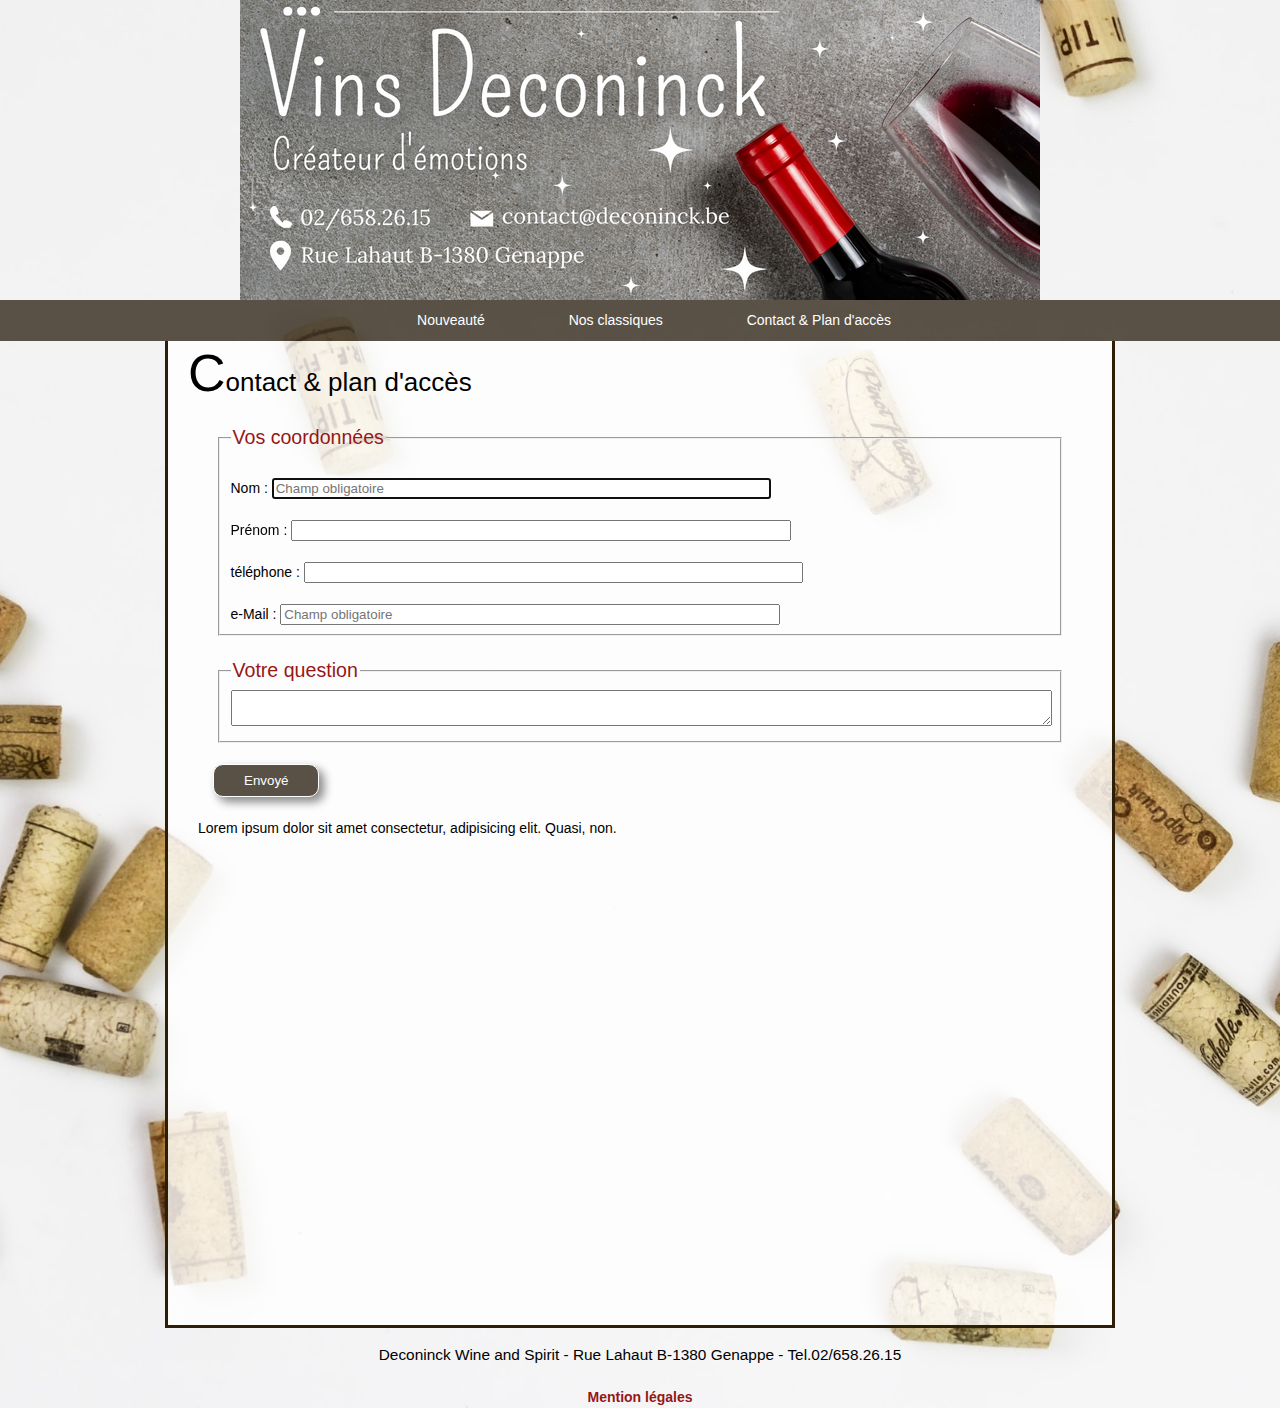
==== contact.html @ 43e3e2ce "init" ====
<!doctype html>
<html lang="fr">
<head>
    <meta charset="utf-8">
    <title>Mon site</title>
    <link rel="stylesheet" href="./assets/base.css">
    <link rel="stylesheet" href="./assets/styles.css">
    <script src="script.js"></script>
</head>
<body>

    <div id="container">

    <header role="banner">

            <a href ='index.html'><img src="./images/header-deconinck.png" alt="bannière vin"></a>

    </header>

        <nav role="navigation">
            <ul>
                <li><a href="nouveaute.html">Nouveauté</a></li>
                <li><a href="nos_classique.html">Nos classiques</a></li>
                <li><a href="contact.html">Contact & Plan d'accès</a></li>
            </ul>
        </nav>

        <main role="main">

            <h1>Contact & plan d'accès</h1>
            
            <form method="post" action="">

                <fieldset id="coordonnees">
                    <legend>Vos coordonnées</legend>

                <p>
                    <label class="obligatoire" for="nom">Nom</label> : 
                    <input type="text" name="nom" id="nom" placeholder="Champ obligatoire" required autofocus>
                </p>
                <p>
                    <label for="prenom">Prénom</label> : 
                    <input type="text" name="prenom" id="prenom">
                </p>
                <p>
                    <label for="telephone">téléphone</label> : 
                    <input type="text" name="tel" id="tel">
                </p>
                <p>
                    <label class="obligatoire" for="email">e-Mail</label> : 
                    <input type="text" name="email" id="email" placeholder="Champ obligatoire" required>
                </p>
                </fieldset>

                <fieldset id="question">
                    <legend>Votre question</legend>
            
                <textarea for="question" name="question" id="question"></textarea>
                </fieldset>

                <p>
                    <input type="submit" value="Envoyé" name="vali" id="vali">
                </p> 

                <p>
                    Lorem ipsum dolor sit amet consectetur, adipisicing elit. Quasi, non.
                </p>

                <iframe src="https://www.google.com/maps/embed?pb=!1m18!1m12!1m3!1d2529.3364740329384!2d4.429138812149402!3d50.658012971514275!2m3!1f0!2f0!3f0!3m2!1i1024!2i768!4f13.1!3m3!1m2!1s0x47c3d3ca863de353%3A0x85ae77df0931c266!2sRue%20L%C3%A0-Haut%2C%201380%20Lasne!5e0!3m2!1sfr!2sbe!4v1710256156307!5m2!1sfr!2sbe" width="600" height="450" style="border:0;" allowfullscreen="" loading="lazy" referrerpolicy="no-referrer-when-downgrade"></iframe>
                </form>
        </main>

        <footer role="contentinfo">
            <p>Deconinck Wine and Spirit - Rue Lahaut B-1380 Genappe - Tel.02/658.26.15</p>
            <p>Mention légales</p>
        </footer>

    </div>
</body>
</html>
---- assets/base.css ----
/* ----------------------------- */
/* ==reset */
/* ----------------------------- */

/* base font-size corresponds to 10px and is adapted to rem unit */
html {
	font-size: 62.5%;
}
body {
	background-color: 
#fff;
	color: 
#000;
	font-family: "Century Gothic", helvetica, arial, sans-serif;
	font-size: 1.4em; /* equiv 14px */
	line-height: 1.5; /* adapt to your design */
}

/* font-sizing for content */
/* preserve vertical-rythm, thanks to http://soqr.fr/vertical-rhythm/ */
p,
ul,
ol,
dl,
blockquote,
pre,
td,
th,
label,
textarea,
caption,
details, 
figure, 
hgroup {
	font-size: 1em; /* equiv 14px */
	line-height: 1.5;
	margin: 1.5em 0 0;
}
h1, .h1-like {
	font-size: 1.8571em; /* equiv 26px */
	font-weight: normal;
	line-height: 1.6154em;
	margin: .8077em 0 0 0;
}
h2, .h2-like {
	font-size: 1.7143em; /* equiv 24px */
	font-weight: normal;
	line-height: 1.75em;
	margin: .875em 0 0 0;
}
h3, .h3-like {
	font-size: 1.5714em; /* equiv 22px */
	font-weight: normal;
	line-height: 1.909em;
	margin: .9545em 0 0 0;
}
h4, .h4-like {
	font-size: 1.4286em; /* equiv 20px */
	font-weight: normal;
	line-height: 1.05em;
	margin:  1.05em 0 0 0;
}
h5, .h5-like {
	font-size: 1.2857em; /* equiv 18px */
	font-weight: normal;
	line-height: 1.1667em;
	margin:  1.1667em 0 0 0;
}
h6, .h6-like {
	font-size: 1.1429em; /* equiv 16px */
	font-weight: normal;
	line-height: 1.3125em;
	margin:  1.3125em 0 0 0;
}

/* alternate font-sizing */
.smaller {
	font-size: .7143em; /* equiv 10px */
	line-height: 2.1em;
}
.small {
	font-size: .8571em; /* equiv 12px */
	line-height: 1.75em;
}
.big {
	font-size: 1.1429em; /* equiv 16px */
	line-height: 1.3125em;
}
.bigger {
	font-size: 1.2857em; /* equiv 18px */
	line-height: 1.1667em;
}
.biggest {
	font-size: 1.4286em; /* equiv 20px */
	line-height: 1.05em;
}

/* soft reset */
html,
body,
textarea,
figure,
label {
	margin: 0;
	padding: 0;
}
ul,
ol {
	padding-left: 2em;
}
code, 
pre,
samp {
	white-space: pre-wrap;
	font-family: consolas, 'DejaVu Sans Mono', courier, monospace;
}
code { line-height: 1em; }
table { margin-bottom: 1.5em; }

/* avoid top margins on first content element */
p:first-child,
ul:first-child,
ol:first-child,
dl:first-child,
blockquote:first-child,
pre:first-child,
h1:first-child,
h2:first-child,
h3:first-child,
h4:first-child,
h5:first-child,
h6:first-child {
	margin-top: 0;
}

/* avoid margins on nested elements */
li p,
li ul,
li ol {
	margin-top: 0;
	margin-bottom: 0;
}

/* HTML5 tags */
article, aside, details, figcaption, figure, footer, header, hgroup, nav, section {
	display: block;
}

/* max values */
img, table, td, blockquote, code, pre, textarea, input, video {
	max-width: 100%;
}

/* you shall not pass */
div, textarea, table, td, th, code, pre, samp {
	word-wrap: break-word;
	-webkit-hyphens: auto;
	-moz-hyphens: auto;
	-ms-hyphens: auto;
	-o-hyphens: auto;
	hyphens: auto;
}

/* pictures */
img {
	width: auto;
	height: auto;
	vertical-align: middle;
}
a img { border: 0; }

/* scripts */
body > script {display: none !important;}

/* skip-links */
.skip-links {
	position: absolute;
}
.skip-links a {
	position: absolute;
	left: -9999px;
	padding: 0.5em;
	background: 
#000;
	color:
#fff;
	text-decoration: none;
}
.skip-links a:focus {
	position: static;
}
---- assets/styles.css ----
div#container {
    background-image: url("../images/fond.jpg");
    background-position: center;
    background-size: cover;
    min-width: 500px;
}
header {
    text-align: center;
}
nav {
    background-color: rgba(60, 51, 38, 0.845);
    text-align: center;
}
nav li{
    display: inline-block;
    margin: 10px 40px;
}
nav li a{
    text-decoration: none;
    color: white;
}
main {
    border-left: solid 3px rgba(45, 30, 7);
    border-right: solid 3px rgba(45, 30, 7);
    border-bottom: solid 3px rgba(45, 30, 7);
    max-width: 950px;
    margin: auto;
    box-sizing: border-box;
    background-color: rgba(255, 255, 255, 0.8);
    padding: 20px;
}
main > h1:first-letter{
    font-size: 2em;
    line-height: 0;
}
main h1~p:first-letter {

    font-size: 3em;
    color: rgb(150, 23, 23);
    line-height: 0;
}
main h2 a {
    color: rgb(150, 23, 23);
    text-decoration: none;
}
main h2:first-letter {
    font-size: 2em;
    line-height: 0;
}
main table {
    margin: auto;
    border-collapse: collapse;
    border: 2px solid rgb(140 140 140);
    font-family: sans-serif;
    font-size: 0.8rem;
    letter-spacing: 1px;

}
main table td {
    font-size: 1.4em;
}
main table td img{
    box-shadow: 0 0 20px rgb(81, 80, 80);
    margin: 0 30px;
}
main table td, th {
    border: 1px solid black;
    text-align: center;
}

main form {
    margin: 10px;
}

main form fieldset {
    margin: 20px;
}


main form fieldset legend{
    font-size: 1.4em;
    color: rgb(150, 23, 23);
}

main form fieldset p input {
    width: 60%;
}

main form fieldset textarea {
    width: 100%;
}

main p input[type="submit"] {
    margin-left: 15px;
    padding: 8px 30px;
    border-radius: 10px;
    box-shadow: 5px 5px 10px rgb(137, 135, 135);
    background-color: #595146;
    color: white;
    border: white solid 1px;;

}

footer {
    text-align: center;
}
footer p:first-child {
    margin-top: 15px;
    font-size: 1.1em;
}
footer p:last-child {
    color: rgb(150, 23, 23);
    font-weight: bold;
}
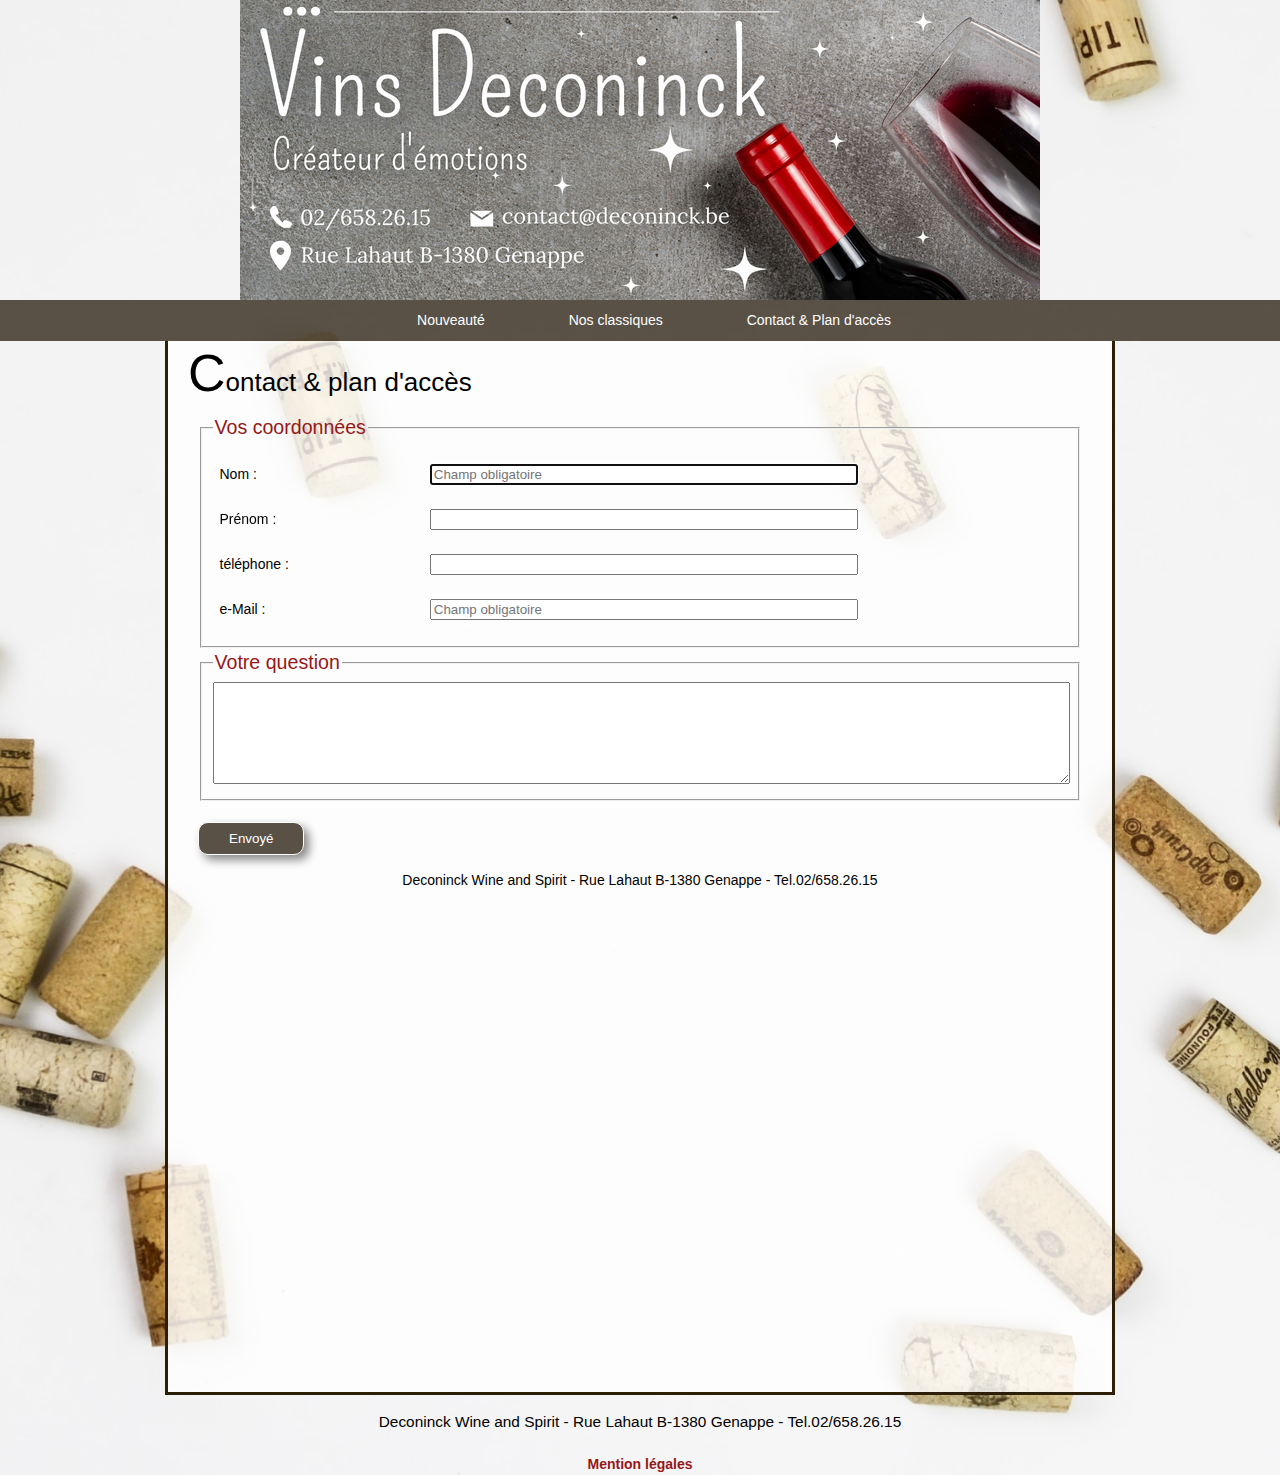
==== commit 5b8f0a21: "contact page fin" ====
--- a/contact.html
+++ b/contact.html
@@ -34,40 +34,41 @@
                 <fieldset id="coordonnees">
                     <legend>Vos coordonnées</legend>
 
-                <p>
-                    <label class="obligatoire" for="nom">Nom</label> : 
-                    <input type="text" name="nom" id="nom" placeholder="Champ obligatoire" required autofocus>
-                </p>
-                <p>
-                    <label for="prenom">Prénom</label> : 
-                    <input type="text" name="prenom" id="prenom">
-                </p>
-                <p>
-                    <label for="telephone">téléphone</label> : 
-                    <input type="text" name="tel" id="tel">
-                </p>
-                <p>
-                    <label class="obligatoire" for="email">e-Mail</label> : 
-                    <input type="text" name="email" id="email" placeholder="Champ obligatoire" required>
-                </p>
+                    <p>
+                        <label class="obligatoire" for="nom">Nom :</label>
+                        <input type="text" name="nom" id="nom" placeholder="Champ obligatoire" required autofocus>
+                    </p>
+                    <p>
+                        <label for="prenom">Prénom :</label> 
+                        <input type="text" name="prenom" id="prenom">
+                    </p>
+                    <p>
+                        <label for="telephone">téléphone :</label>
+                        <input type="text" name="tel" id="tel">
+                    </p>
+                    <p>
+                        <label class="obligatoire" for="email">e-Mail :</label> 
+                        <input type="text" name="email" id="email" placeholder="Champ obligatoire" required>
+                    </p>
                 </fieldset>
 
                 <fieldset id="question">
                     <legend>Votre question</legend>
             
-                <textarea for="question" name="question" id="question"></textarea>
+                    <textarea for="question" name="question" id="question"></textarea>
                 </fieldset>
 
                 <p>
                     <input type="submit" value="Envoyé" name="vali" id="vali">
                 </p> 
 
-                <p>
-                    Lorem ipsum dolor sit amet consectetur, adipisicing elit. Quasi, non.
+                <p id="jesaisplus">
+                    Deconinck Wine and Spirit - Rue Lahaut B-1380 Genappe - Tel.02/658.26.15
                 </p>
-
-                <iframe src="https://www.google.com/maps/embed?pb=!1m18!1m12!1m3!1d2529.3364740329384!2d4.429138812149402!3d50.658012971514275!2m3!1f0!2f0!3f0!3m2!1i1024!2i768!4f13.1!3m3!1m2!1s0x47c3d3ca863de353%3A0x85ae77df0931c266!2sRue%20L%C3%A0-Haut%2C%201380%20Lasne!5e0!3m2!1sfr!2sbe!4v1710256156307!5m2!1sfr!2sbe" width="600" height="450" style="border:0;" allowfullscreen="" loading="lazy" referrerpolicy="no-referrer-when-downgrade"></iframe>
-                </form>
+                <figure>
+                    <iframe src="https://www.google.com/maps/embed?pb=!1m18!1m12!1m3!1d2529.3364740329384!2d4.429138812149402!3d50.658012971514275!2m3!1f0!2f0!3f0!3m2!1i1024!2i768!4f13.1!3m3!1m2!1s0x47c3d3ca863de353%3A0x85ae77df0931c266!2sRue%20L%C3%A0-Haut%2C%201380%20Lasne!5e0!3m2!1sfr!2sbe!4v1710256156307!5m2!1sfr!2sbe" width="600" height="450" style="border:0;" allowfullscreen="" loading="lazy" referrerpolicy="no-referrer-when-downgrade"></iframe>
+                </figure>
+            </form>
         </main>
 
         <footer role="contentinfo">
--- a/assets/styles.css
+++ b/assets/styles.css
@@ -72,32 +72,53 @@
     margin: 10px;
 }
 
-main form fieldset {
-    margin: 20px;
-}
-
-
 main form fieldset legend{
     font-size: 1.4em;
     color: rgb(150, 23, 23);
 }
 
-main form fieldset p input {
-    width: 60%;
+#coordonnees p {
+    display: grid;
+    grid-template-columns: 1fr 2fr 1fr;
+    padding: 0.5em
 }
 
-main form fieldset textarea {
+#coordonnees input[type="text"] {
     width: 100%;
+    margin: auto;
+}
+
+
+#coordonnees p {
+    margin: 10px 0;
+
+}
+
+#question textarea {
+    width: 100%;
+    height: 100px; 
 }
 
 main p input[type="submit"] {
-    margin-left: 15px;
     padding: 8px 30px;
     border-radius: 10px;
     box-shadow: 5px 5px 10px rgb(137, 135, 135);
     background-color: #595146;
     color: white;
     border: white solid 1px;;
+
+}
+
+#jesaisplus {
+    margin: 15px;
+    text-align: center;
+}
+
+figure {
+    text-align: center;
+}
+figure iframe {
+    width: 100%;
 
 }
 
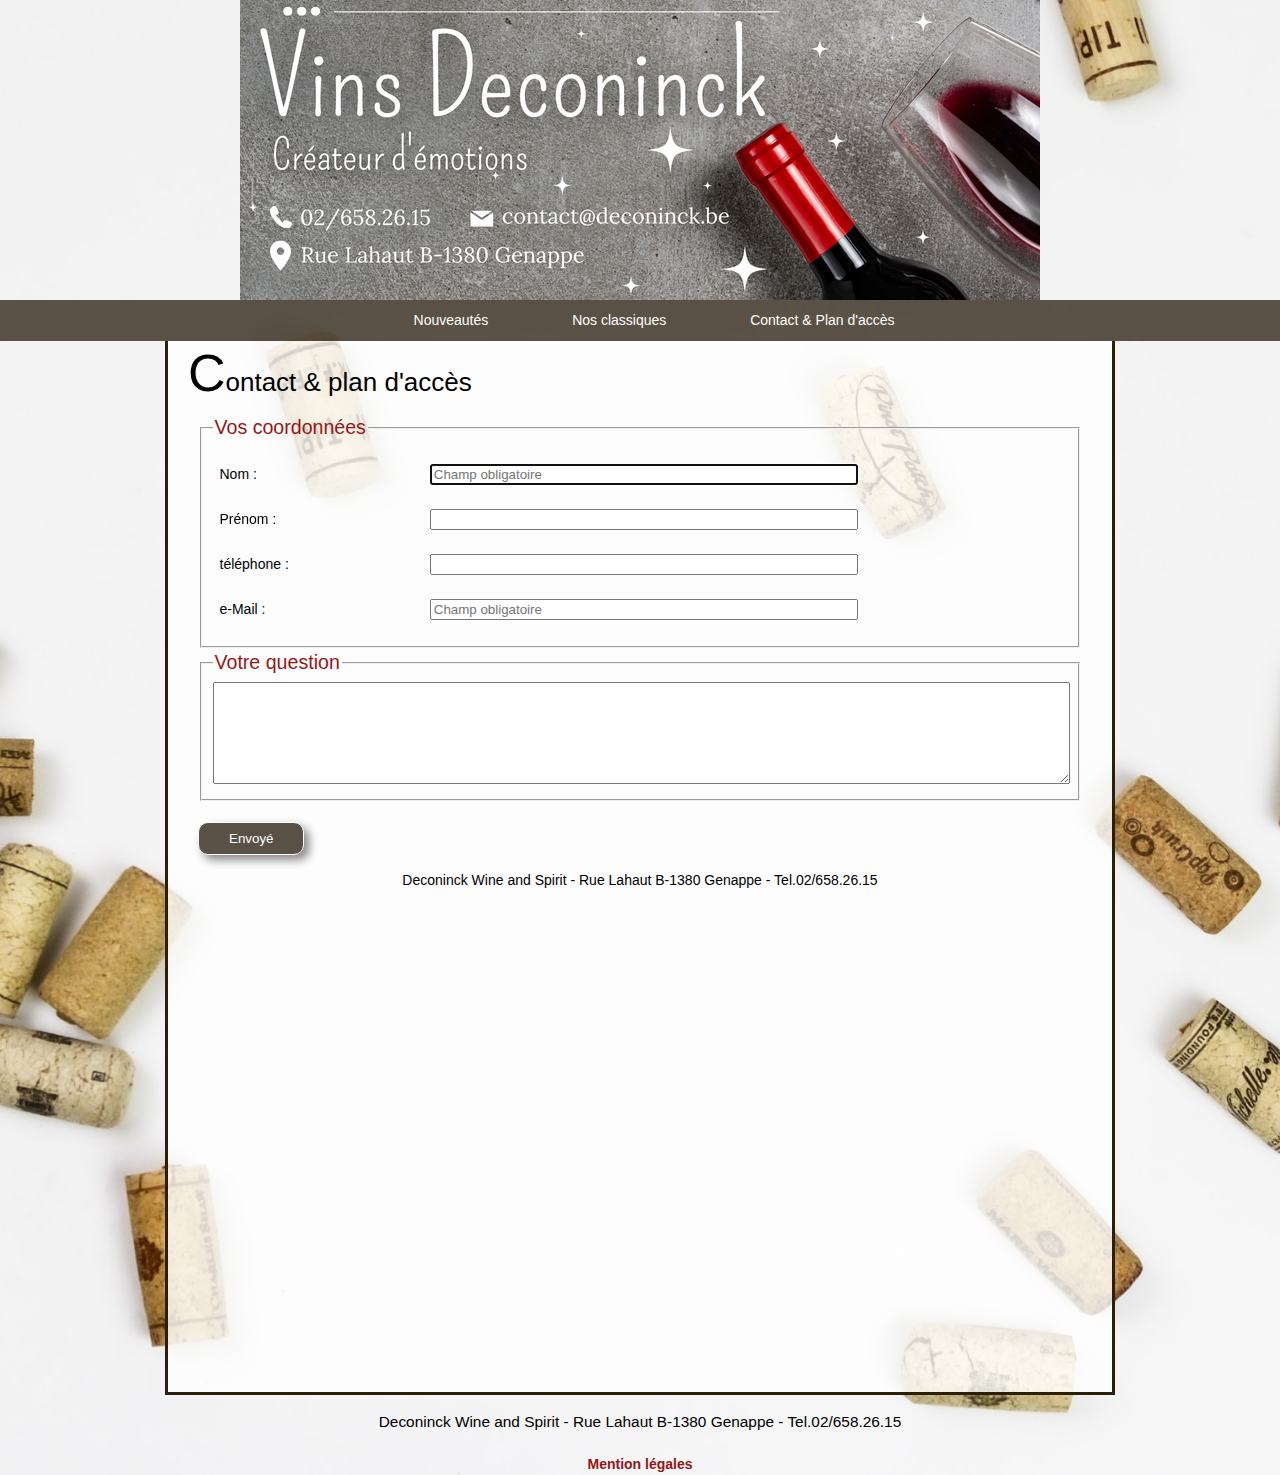
==== commit 44dc42ef: "corr s nouveautés" ====
--- a/contact.html
+++ b/contact.html
@@ -19,7 +19,7 @@
 
         <nav role="navigation">
             <ul>
-                <li><a href="nouveaute.html">Nouveauté</a></li>
+                <li><a href="nouveaute.html">Nouveautés</a></li>
                 <li><a href="nos_classique.html">Nos classiques</a></li>
                 <li><a href="contact.html">Contact & Plan d'accès</a></li>
             </ul>
--- a/assets/styles.css
+++ b/assets/styles.css
@@ -1,8 +1,18 @@
+body {
+    background-image: url("../images/fond.jpg");
+        background-position: center;
+        background-size: cover;
+        min-width: 500px;
+}
 div#container {
     background-image: url("../images/fond.jpg");
     background-position: center;
-    background-size: cover;
+    background-size:cover;
     min-width: 500px;
+}
+figure img {
+    width: 40%;
+    height: auto;
 }
 header {
     text-align: center;
@@ -121,7 +131,6 @@
     width: 100%;
 
 }
-
 footer {
     text-align: center;
 }
@@ -132,4 +141,10 @@
 footer p:last-child {
     color: rgb(150, 23, 23);
     font-weight: bold;
+}
+footer[role="contentinfo-index"] p:first-child {
+    font-weight: bold;
+}
+footer[role="contentinfo-index"] p:nth-of-type(2) {
+    display: inline;
 }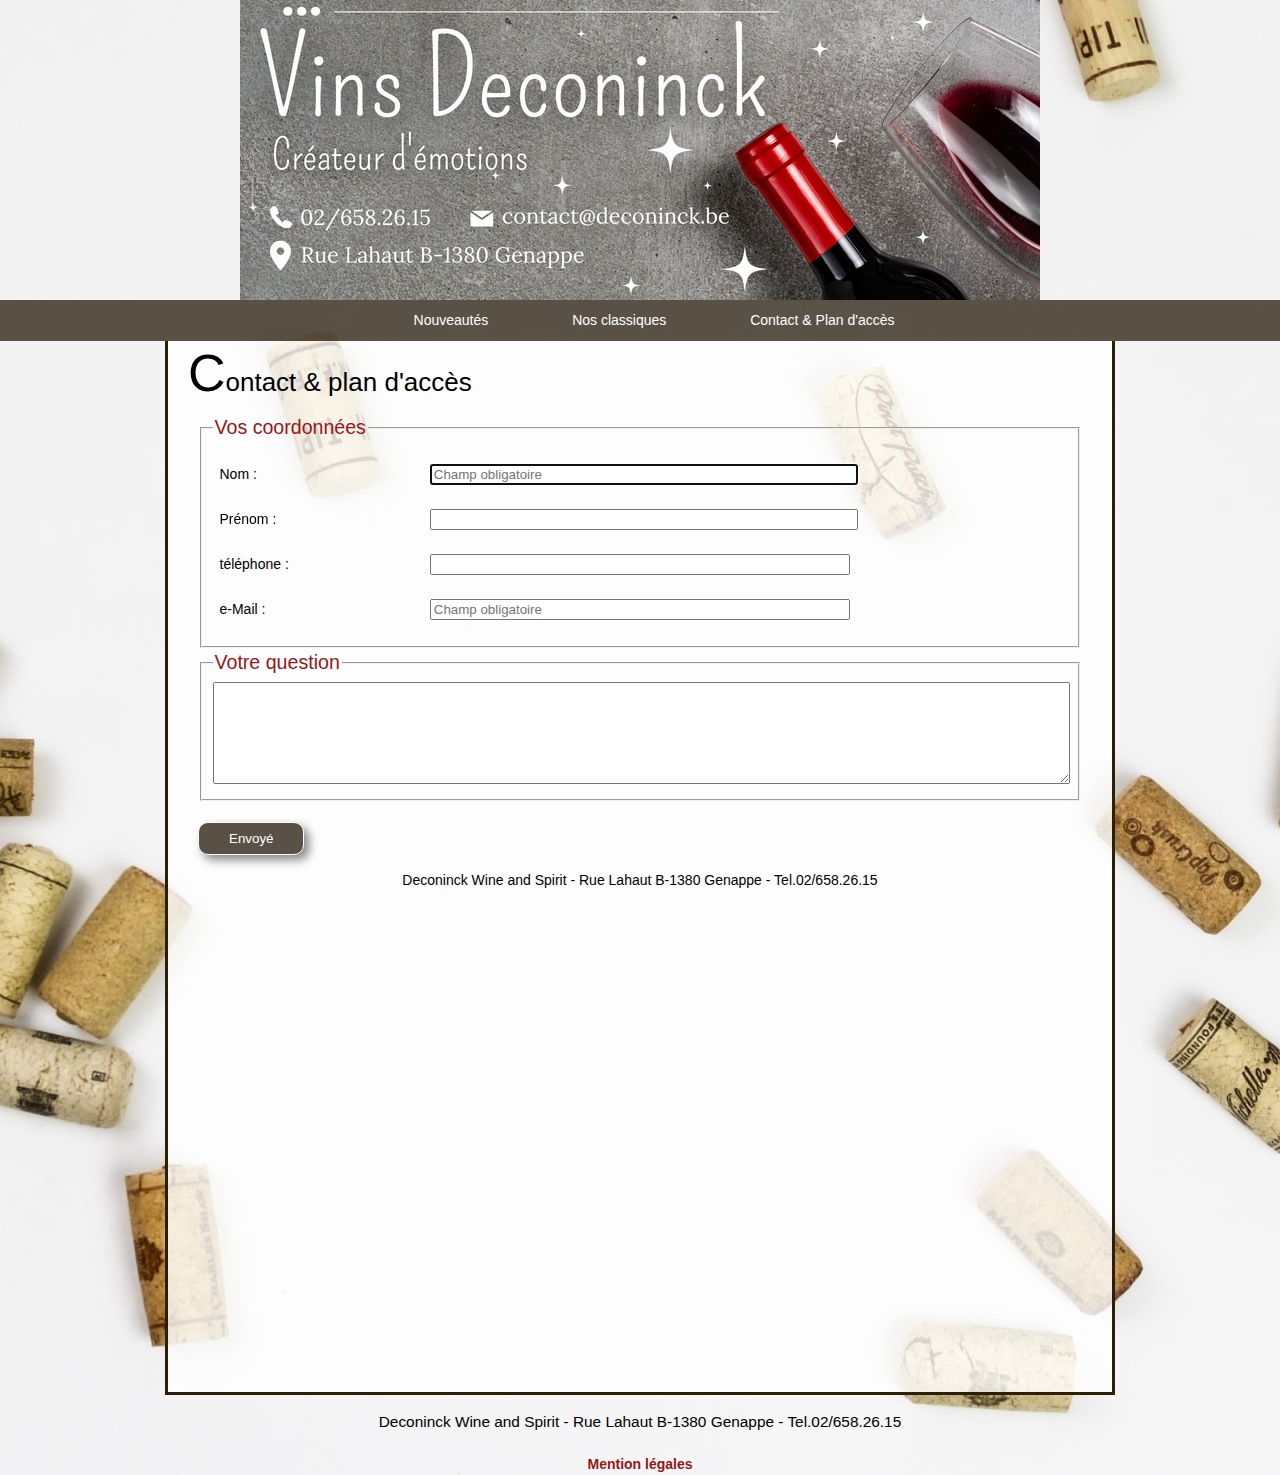
==== commit 5603bf11: "supp id#contianer" ====
--- a/contact.html
+++ b/contact.html
@@ -8,8 +8,6 @@
     <script src="script.js"></script>
 </head>
 <body>
-
-    <div id="container">
 
     <header role="banner">
 
@@ -44,11 +42,11 @@
                     </p>
                     <p>
                         <label for="telephone">téléphone :</label>
-                        <input type="text" name="tel" id="tel">
+                        <input type="tel" name="tel" id="tel">
                     </p>
                     <p>
                         <label class="obligatoire" for="email">e-Mail :</label> 
-                        <input type="text" name="email" id="email" placeholder="Champ obligatoire" required>
+                        <input type="email" name="email" id="email" placeholder="Champ obligatoire" required>
                     </p>
                 </fieldset>
 
@@ -76,6 +74,5 @@
             <p>Mention légales</p>
         </footer>
 
-    </div>
 </body>
 </html>--- a/assets/styles.css
+++ b/assets/styles.css
@@ -2,13 +2,7 @@
     background-image: url("../images/fond.jpg");
         background-position: center;
         background-size: cover;
-        min-width: 500px;
-}
-div#container {
-    background-image: url("../images/fond.jpg");
-    background-position: center;
-    background-size:cover;
-    min-width: 500px;
+        min-width: 700px;
 }
 figure img {
     width: 40%;
